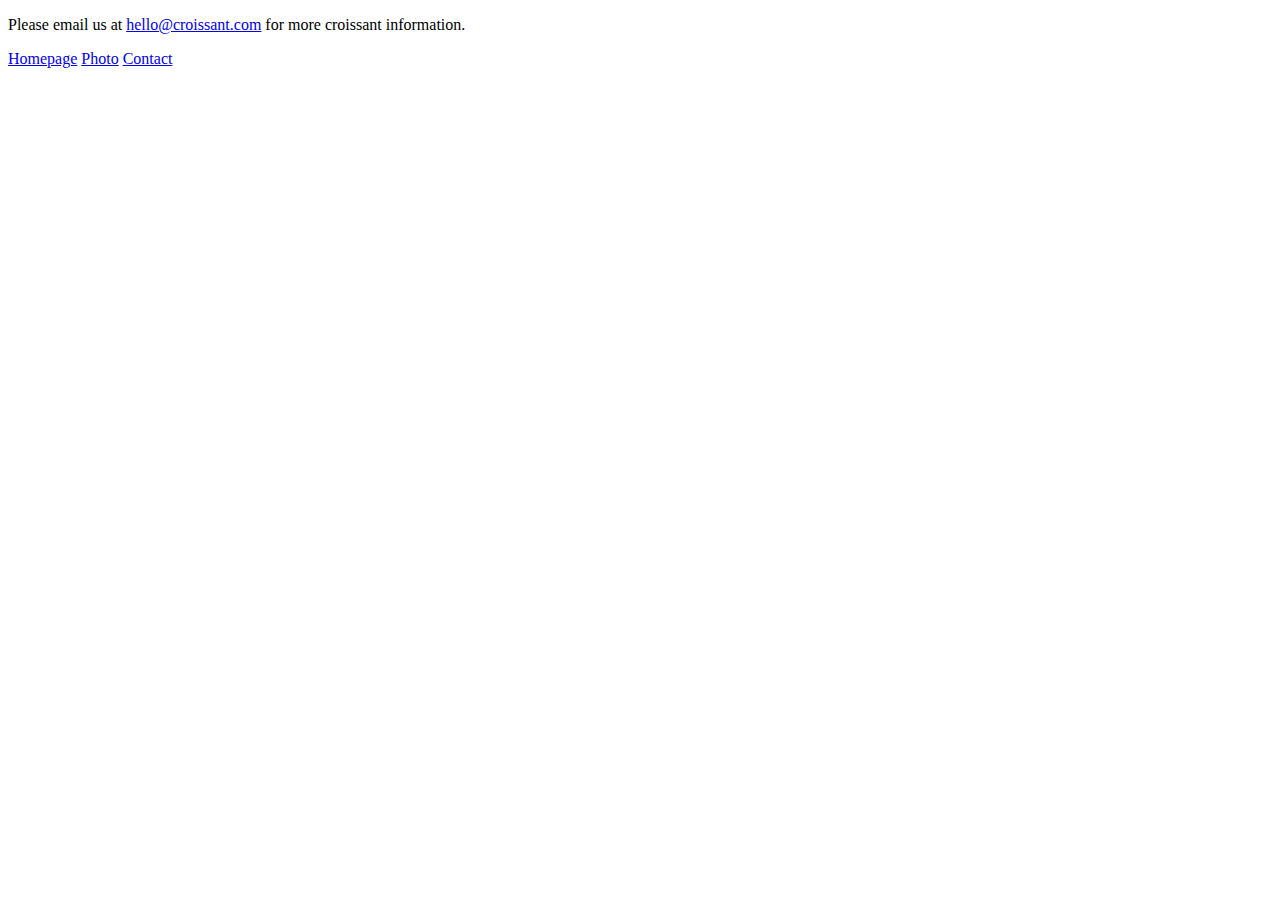
==== contact.html @ 92643e54 "created home page, contact page and photo page" ====
<!DOCTYPE html>
<html lang="en">
<head>
    <meta charset="UTF-8">
    <meta http-equiv="X-UA-Compatible" content="IE=edge">
    <meta name="viewport" content="width=device-width, initial-scale=1.0">
    <title>Contact us</title>
</head>
<body>
   <p> Please email us at <a href="mailto:hello@croissant.com">
       hello@croissant.com</a> for more croissant information.</p>

    <footer>
        <a href="/index.html">Homepage</a>
        <a href="/photo.html">Photo</a>
        <a href="/">Contact</a>
    </footer>
</body>
</html>
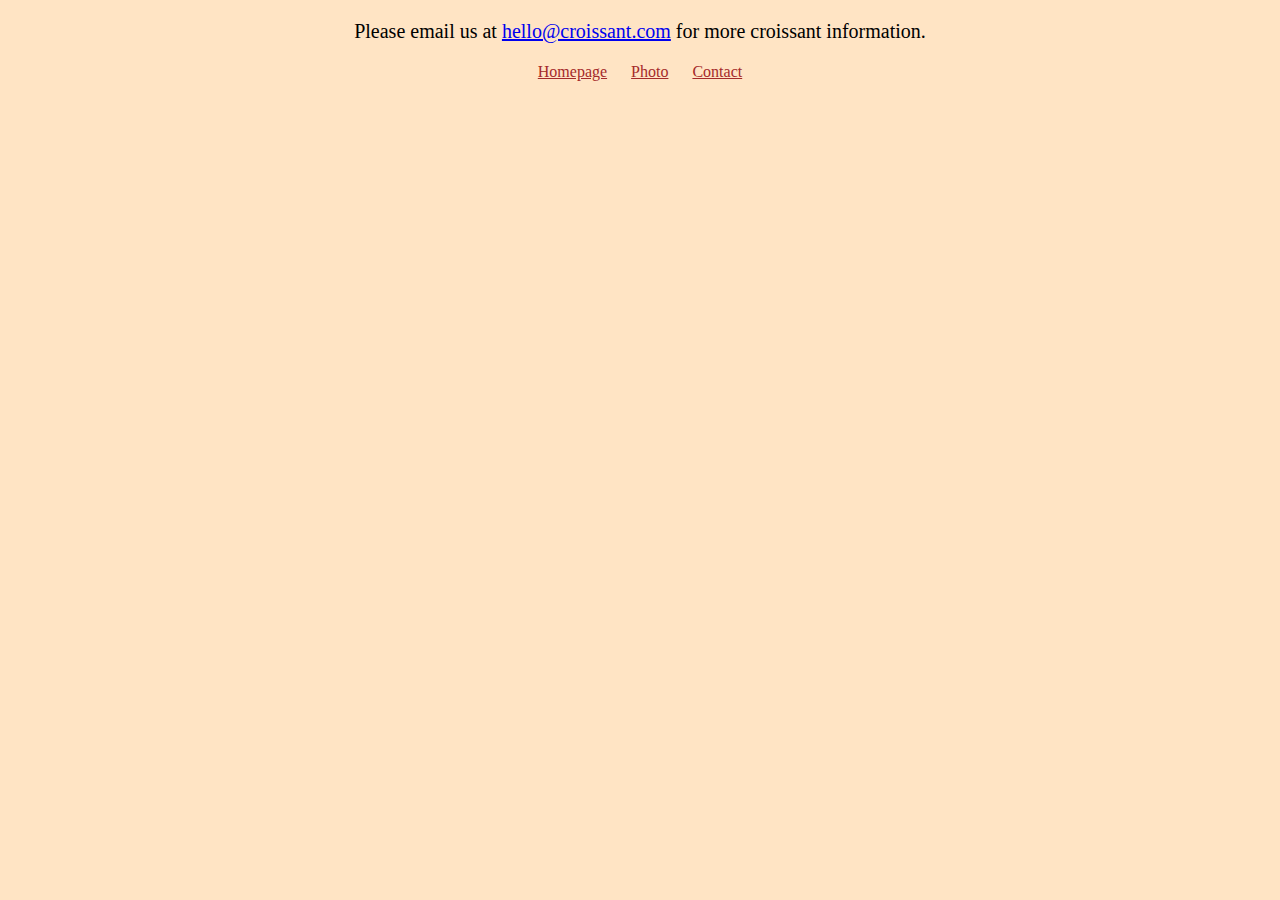
==== commit d4c5e224: "added css, fixed photo link" ====
--- a/contact.html
+++ b/contact.html
@@ -4,6 +4,7 @@
     <meta charset="UTF-8">
     <meta http-equiv="X-UA-Compatible" content="IE=edge">
     <meta name="viewport" content="width=device-width, initial-scale=1.0">
+    <link rel="stylesheet" href="css/styles.css">
     <title>Contact us</title>
 </head>
 <body>
--- a/css/styles.css
+++ b/css/styles.css
@@ -0,0 +1,22 @@
+body {
+    background-color: bisque;
+}
+
+h1 {
+    text-align: center;
+    font-size: 60px;
+}
+
+p {
+    text-align: center;
+    font-size: 20px;
+}
+
+footer {
+    text-align: center;  
+}
+
+footer a {
+    margin: 0 10px;
+    color: brown;
+}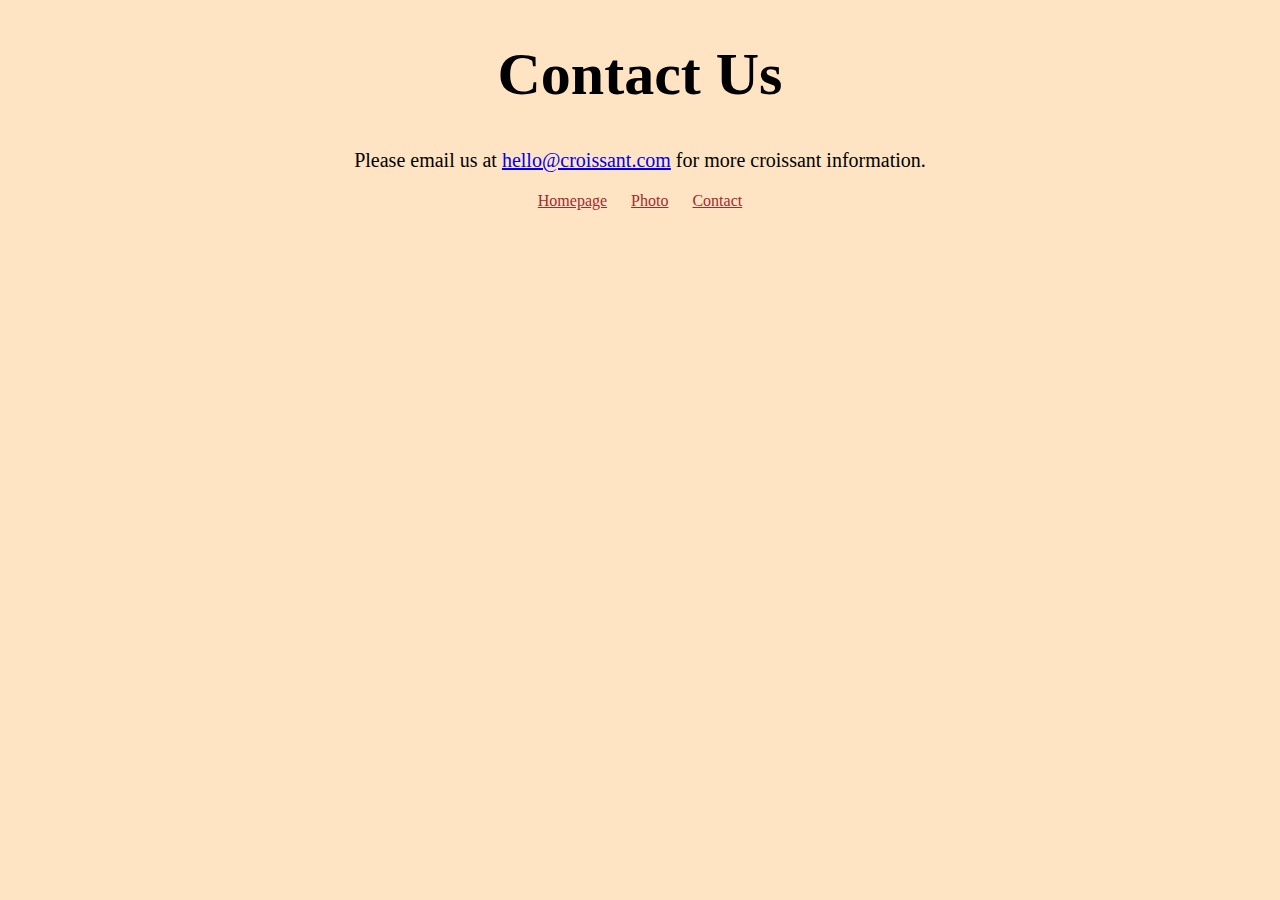
==== commit dbcb388b: "added h1 to contact page" ====
--- a/contact.html
+++ b/contact.html
@@ -5,16 +5,17 @@
     <meta http-equiv="X-UA-Compatible" content="IE=edge">
     <meta name="viewport" content="width=device-width, initial-scale=1.0">
     <link rel="stylesheet" href="css/styles.css">
-    <title>Contact us</title>
+    <title>Contact croissant.com for more information</title>
 </head>
 <body>
-   <p> Please email us at <a href="mailto:hello@croissant.com">
+<h1>Contact Us</h1>  
+    <p> Please email us at <a href="mailto:hello@croissant.com">
        hello@croissant.com</a> for more croissant information.</p>
 
     <footer>
-        <a href="/index.html">Homepage</a>
-        <a href="/photo.html">Photo</a>
-        <a href="/">Contact</a>
+        <a href="/index.html" title="Home"> Homepage</a>
+        <a href="/photo.html" title="Croissant photo">Photo</a>
+        <a href="/" title="Contact croissant.com">Contact </a>
     </footer>
 </body>
 </html>--- a/css/styles.css
+++ b/css/styles.css
@@ -19,4 +19,8 @@
 footer a {
     margin: 0 10px;
     color: brown;
+}
+
+img {
+    max-width: 100%;
 }